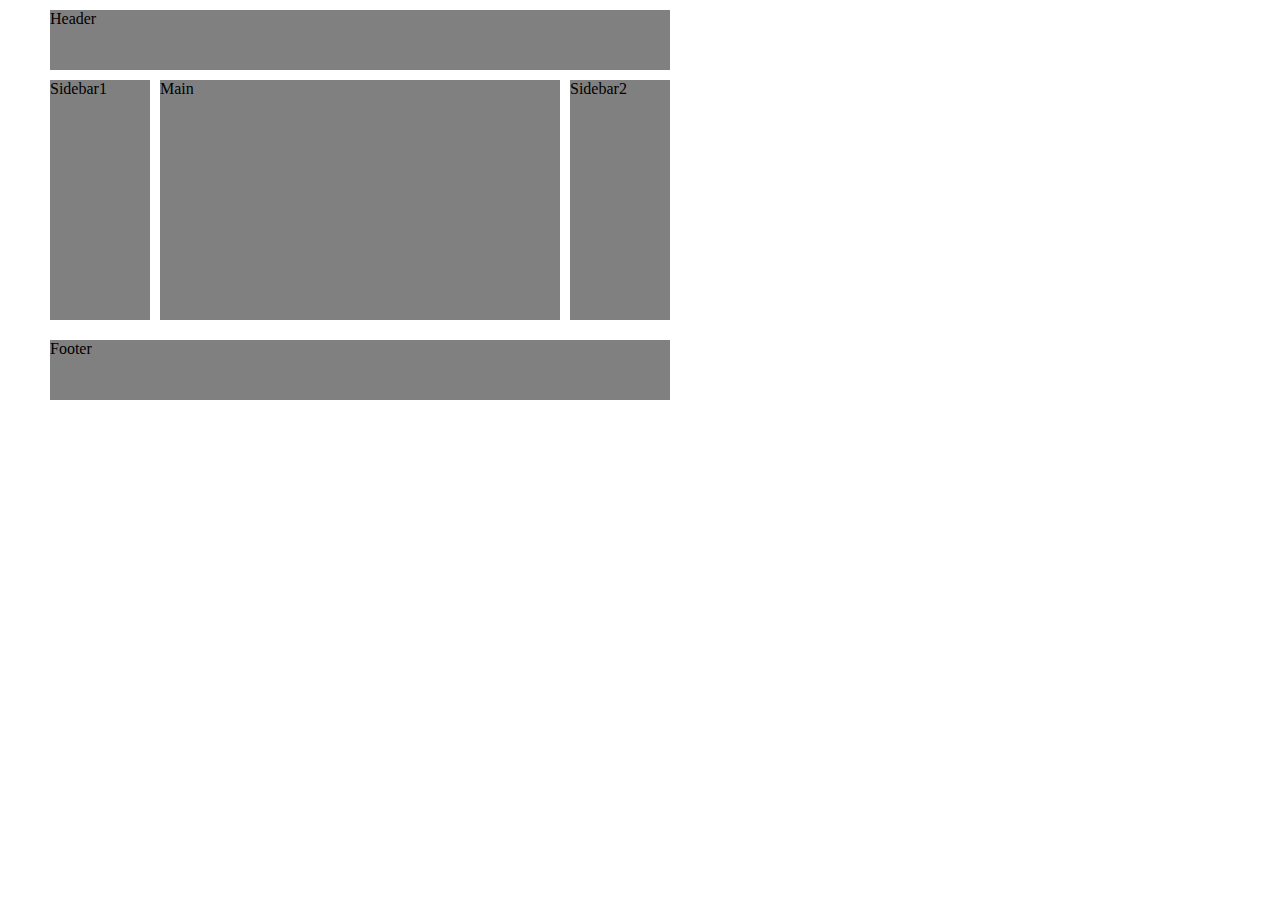
==== task1/index.html @ 49218b90 "first commit" ====
<!DOCTYPE html>
<html lang="en">
  <head>
    <meta charset="UTF-8" />
    <meta http-equiv="X-UA-Compatible" content="IE=edge" />
    <meta name="viewport" content="width=device-width, initial-scale=1.0" />
    <title>Document</title>
    <link rel="stylesheet" href="style.css" />
  </head>
  <body>
    <header>Header</header>

    <div class="horizontalcontainer">
      <div class="sidebar1">Sidebar1</div>
      <main>Main</main>
      <div class="sidebar2">Sidebar2</div>
    </div>

    <footer>Footer</footer>
  </body>
</html>
---- task1/style.css ----
*{
    margin: 0;
    padding: 0;
}

body{
    width: 800px;
}

.horizontalcontainer{
    display: flex;
}

header{
    margin-top: 10px;
    margin-left: 50px;
    background-color: gray;
    height: 60px;
    width: 620px;
}

footer{
    margin-left: 50px;
    background-color: gray;
    height: 60px;
    width: 620px;
    margin-top: 10px;
}


.sidebar1{
    margin-top: 10px;
    margin-left: 50px;
    background-color: gray;
    height: 240px;
    width: 100px;
}
.sidebar2{
    margin-top: 10px;
    background-color: gray;
    height: 240px;
    width: 100px;
}

main{
    margin-left: 10px;
    margin-right: 10px;
    margin-bottom: 10px;
    margin-top: 10px;
    background-color: gray;
    height: 240px;
    width: 400px;
}
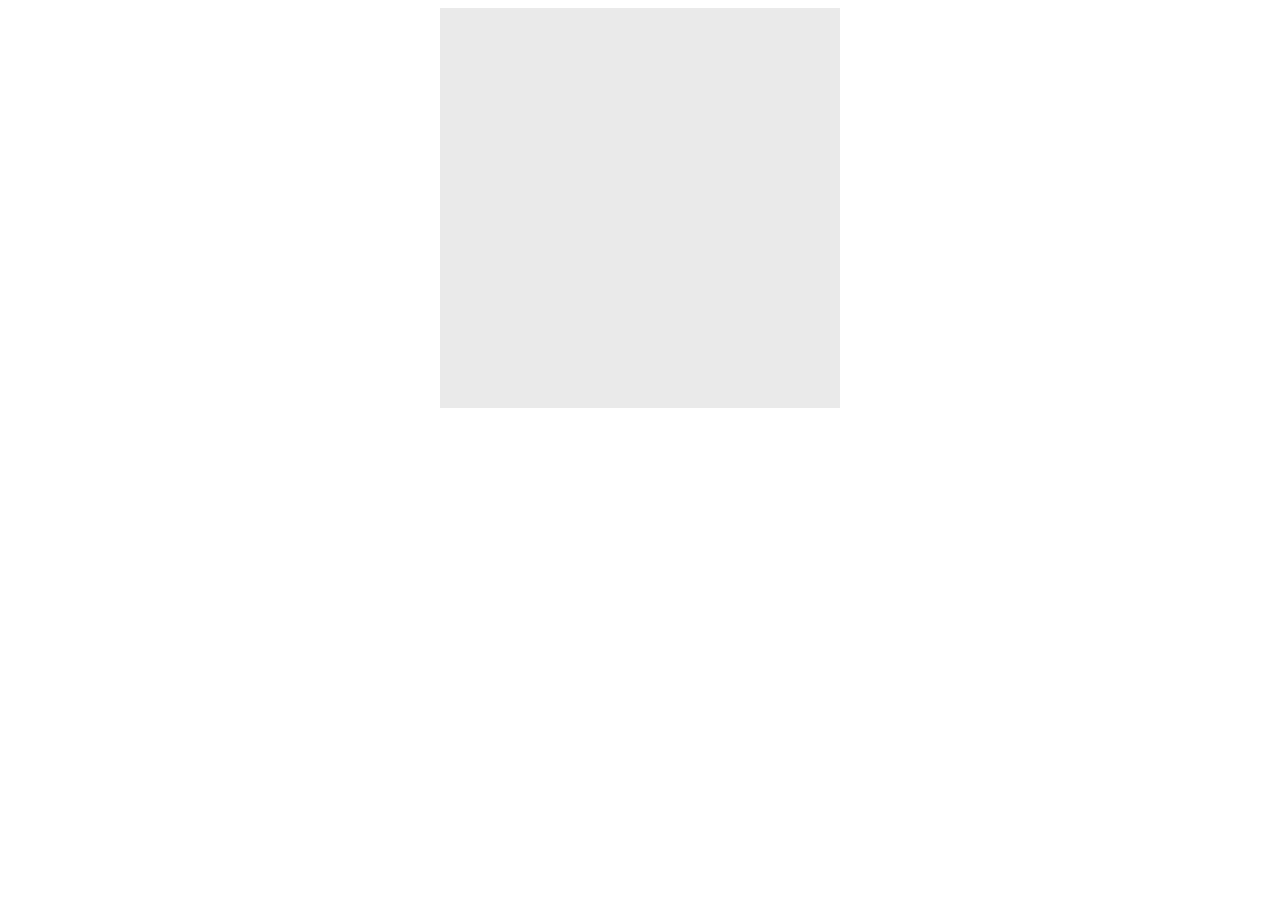
==== commit 9923a1ba: "done" ====
--- a/task1/index.html
+++ b/task1/index.html
@@ -8,14 +8,12 @@
     <link rel="stylesheet" href="style.css" />
   </head>
   <body>
-    <header>Header</header>
-
-    <div class="horizontalcontainer">
-      <div class="sidebar1">Sidebar1</div>
-      <main>Main</main>
-      <div class="sidebar2">Sidebar2</div>
-    </div>
-
-    <footer>Footer</footer>
+    <div class="gate">
+      <div class="left-gate gate-side"></div>
+      <div class="right-gate gate-side"></div>
+      <div class="text-container">
+          <div class="text">Ваш текст</div>
+      </div>
+  </div>
   </body>
 </html>
--- a/task1/style.css
+++ b/task1/style.css
@@ -1,53 +1,59 @@
-*{
-    margin: 0;
-    padding: 0;
+.gate {
+    width: 400px;
+    height: 400px;
+    margin: 0 auto;
+    position: relative;
+    perspective: 800px;
 }
 
-body{
-    width: 800px;
+.gate:hover .left-gate {
+    transform: rotateY(45deg);
 }
 
-.horizontalcontainer{
-    display: flex;
+.gate:hover .right-gate {
+    transform: rotateY(-45deg);
 }
 
-header{
-    margin-top: 10px;
-    margin-left: 50px;
-    background-color: gray;
-    height: 60px;
-    width: 620px;
+.gate .gate-side {
+    width: 50%;
+    height: 100%;
+    position: absolute;
+    background-color: #eaeaea;
+    transition: transform 0.5s;
+    transform-origin: left;
 }
 
-footer{
-    margin-left: 50px;
-    background-color: gray;
-    height: 60px;
-    width: 620px;
-    margin-top: 10px;
+.gate .left-gate {
+    z-index: 4;
+    left: 0;
 }
 
-
-.sidebar1{
-    margin-top: 10px;
-    margin-left: 50px;
-    background-color: gray;
-    height: 240px;
-    width: 100px;
-}
-.sidebar2{
-    margin-top: 10px;
-    background-color: gray;
-    height: 240px;
-    width: 100px;
+.gate .right-gate {
+    z-index: 4;
+    right: 0;
+    transform-origin: right;
 }
 
-main{
-    margin-left: 10px;
-    margin-right: 10px;
-    margin-bottom: 10px;
-    margin-top: 10px;
-    background-color: gray;
-    height: 240px;
+.text-container {
     width: 400px;
+    text-align: center;
+    position: relative;
+    z-index: 2;
+}
+
+.text {
+    width: 100px;
+    margin-top: 200px;
+    display: inline-block;
+    background-color: #ffffff;
+    padding: 10px 20px;
+    border-radius: 5px;
+    font-family: Arial, sans-serif;
+    font-size: 24px;
+    font-weight: bold;
+    box-shadow: 0 0 10px rgba(0, 0, 0, 0.3);
+    position: absolute;
+    top: 50%;
+    left: 50%;
+    transform: translate(-50%, -50%);
 }